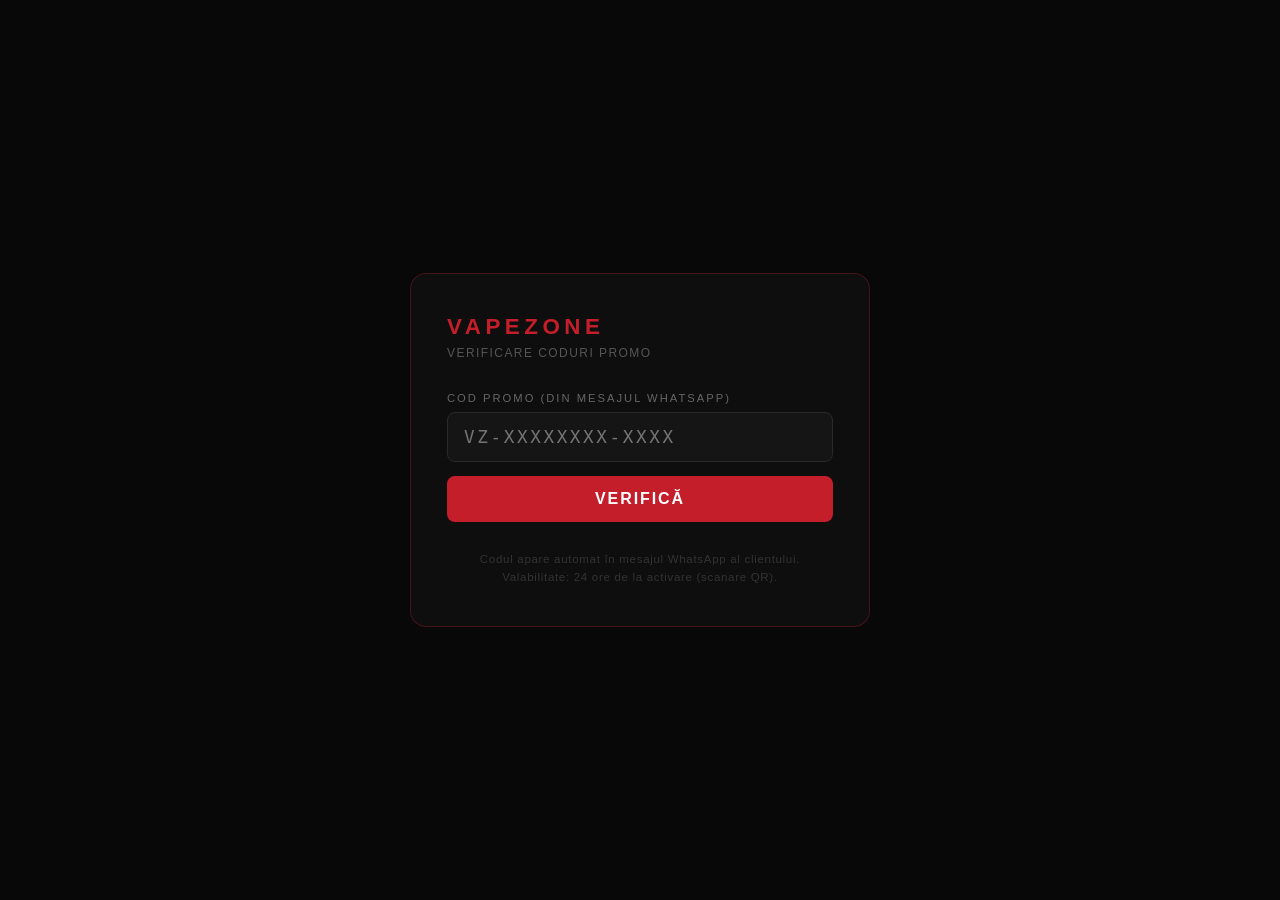
==== admin.html @ a1b14d28 "feat: embed timestamp in promo code + admin verification page Promo code now format VZ-<base36_times" ====
<!DOCTYPE html>
<html lang="ro">
<head>
  <meta charset="UTF-8">
  <meta name="viewport" content="width=device-width, initial-scale=1.0">
  <title>VapeZone Admin — Verificare Coduri</title>
  <style>
    * { box-sizing: border-box; margin: 0; padding: 0; }
    body {
      background: #080808;
      color: #fff;
      font-family: 'Segoe UI', sans-serif;
      min-height: 100vh;
      display: flex;
      align-items: center;
      justify-content: center;
      padding: 20px;
    }
    .box {
      background: #0e0e0e;
      border: 1px solid rgba(196,30,58,0.3);
      border-radius: 16px;
      padding: 40px 36px;
      max-width: 460px;
      width: 100%;
    }
    .logo {
      font-size: 1.4rem;
      font-weight: 700;
      letter-spacing: 0.2em;
      color: #C41E2A;
      text-transform: uppercase;
      margin-bottom: 6px;
    }
    .subtitle {
      font-size: 0.75rem;
      color: #555;
      letter-spacing: 0.12em;
      text-transform: uppercase;
      margin-bottom: 32px;
    }
    label {
      display: block;
      font-size: 0.7rem;
      letter-spacing: 0.18em;
      color: #666;
      text-transform: uppercase;
      margin-bottom: 8px;
    }
    input {
      width: 100%;
      background: #151515;
      border: 1px solid #2a2a2a;
      border-radius: 8px;
      padding: 14px 16px;
      color: #fff;
      font-size: 1.1rem;
      letter-spacing: 0.15em;
      font-family: monospace;
      text-transform: uppercase;
      outline: none;
      transition: border-color 0.2s;
    }
    input:focus { border-color: rgba(196,30,58,0.5); }
    button {
      width: 100%;
      margin-top: 14px;
      background: #C41E2A;
      color: #fff;
      border: none;
      border-radius: 8px;
      padding: 14px;
      font-size: 1rem;
      font-weight: 700;
      letter-spacing: 0.12em;
      text-transform: uppercase;
      cursor: pointer;
      transition: background 0.2s;
    }
    button:hover { background: #a3141f; }

    #result {
      margin-top: 24px;
      padding: 20px;
      border-radius: 10px;
      display: none;
    }
    #result.valid {
      background: rgba(34,197,94,0.08);
      border: 1px solid rgba(34,197,94,0.3);
    }
    #result.expired {
      background: rgba(196,30,58,0.08);
      border: 1px solid rgba(196,30,58,0.3);
    }
    #result.invalid {
      background: rgba(255,255,255,0.04);
      border: 1px solid rgba(255,255,255,0.1);
    }
    .res-status {
      font-size: 1.1rem;
      font-weight: 700;
      letter-spacing: 0.1em;
      text-transform: uppercase;
      margin-bottom: 12px;
    }
    .valid  .res-status { color: #22c55e; }
    .expired .res-status { color: #C41E2A; }
    .invalid .res-status { color: #888; }
    .res-row {
      display: flex;
      justify-content: space-between;
      font-size: 0.85rem;
      color: #999;
      padding: 5px 0;
      border-bottom: 1px solid rgba(255,255,255,0.05);
    }
    .res-row:last-child { border-bottom: none; }
    .res-row span:last-child { color: #ddd; font-weight: 600; }
    .valid  .res-row span:last-child { color: #86efac; }
    .note {
      margin-top: 28px;
      font-size: 0.72rem;
      color: #333;
      letter-spacing: 0.06em;
      text-align: center;
      line-height: 1.6;
    }
  </style>
</head>
<body>
<div class="box">
  <div class="logo">VapeZone</div>
  <div class="subtitle">Verificare Coduri Promo</div>

  <label>Cod promo (din mesajul WhatsApp)</label>
  <input type="text" id="codeInput" placeholder="VZ-XXXXXXXX-XXXX" autocomplete="off" spellcheck="false">
  <button onclick="verify()">VERIFICĂ</button>

  <div id="result"></div>

  <p class="note">Codul apare automat în mesajul WhatsApp al clientului.<br>Valabilitate: 24 ore de la activare (scanare QR).</p>
</div>

<script>
  const PROMO_MS = 86400000; // 24h

  document.getElementById('codeInput').addEventListener('keydown', e => {
    if (e.key === 'Enter') verify();
  });

  function verify() {
    const raw  = document.getElementById('codeInput').value.trim().toUpperCase();
    const res  = document.getElementById('result');

    // Expected format: VZ-<base36_timestamp>-<4rand>
    const parts = raw.split('-');
    if (parts.length !== 3 || parts[0] !== 'VZ') {
      res.style.display = 'block';
      res.className = 'invalid';
      res.innerHTML = `<div class="res-status">Cod invalid</div>
        <div class="res-row"><span>Format</span><span>Nerecunoscut</span></div>
        <div class="res-row"><span>Așteptat</span><span>VZ-XXXXXXXX-XXXX</span></div>`;
      return;
    }

    const tsBase36 = parts[1];
    const ts = parseInt(tsBase36, 36);

    if (isNaN(ts) || ts < 1700000000000 || ts > Date.now() + 60000) {
      res.style.display = 'block';
      res.className = 'invalid';
      res.innerHTML = `<div class="res-status">Cod invalid</div>
        <div class="res-row"><span>Timestamp</span><span>Imposibil de decodat</span></div>`;
      return;
    }

    const now       = Date.now();
    const elapsed   = now - ts;
    const remaining = PROMO_MS - elapsed;
    const isValid   = remaining > 0;

    const activatedAt = new Date(ts).toLocaleString('ro-RO', {
      day: '2-digit', month: '2-digit', year: 'numeric',
      hour: '2-digit', minute: '2-digit', second: '2-digit'
    });

    const expiresAt = new Date(ts + PROMO_MS).toLocaleString('ro-RO', {
      day: '2-digit', month: '2-digit', year: 'numeric',
      hour: '2-digit', minute: '2-digit'
    });

    const elapsedH = Math.floor(elapsed / 3600000);
    const elapsedM = Math.floor((elapsed % 3600000) / 60000);

    let remainTxt;
    if (isValid) {
      const rh = Math.floor(remaining / 3600000);
      const rm = Math.floor((remaining % 3600000) / 60000);
      remainTxt = `${rh}h ${rm}m`;
    } else {
      const ago = Math.abs(Math.floor(remaining / 3600000));
      remainTxt = `Expirat acum ${ago}h`;
    }

    res.style.display = 'block';
    res.className = isValid ? 'valid' : 'expired';
    res.innerHTML = `
      <div class="res-status">${isValid ? '✓ COD VALID — APLICĂ REDUCEREA' : '✕ COD EXPIRAT — REFUZĂ REDUCEREA'}</div>
      <div class="res-row"><span>Cod</span><span>${raw}</span></div>
      <div class="res-row"><span>Activat la</span><span>${activatedAt}</span></div>
      <div class="res-row"><span>Expiră la</span><span>${expiresAt}</span></div>
      <div class="res-row"><span>Timp trecut</span><span>${elapsedH}h ${elapsedM}m</span></div>
      <div class="res-row"><span>Status</span><span>${remainTxt}</span></div>
    `;
  }
</script>
</body>
</html>
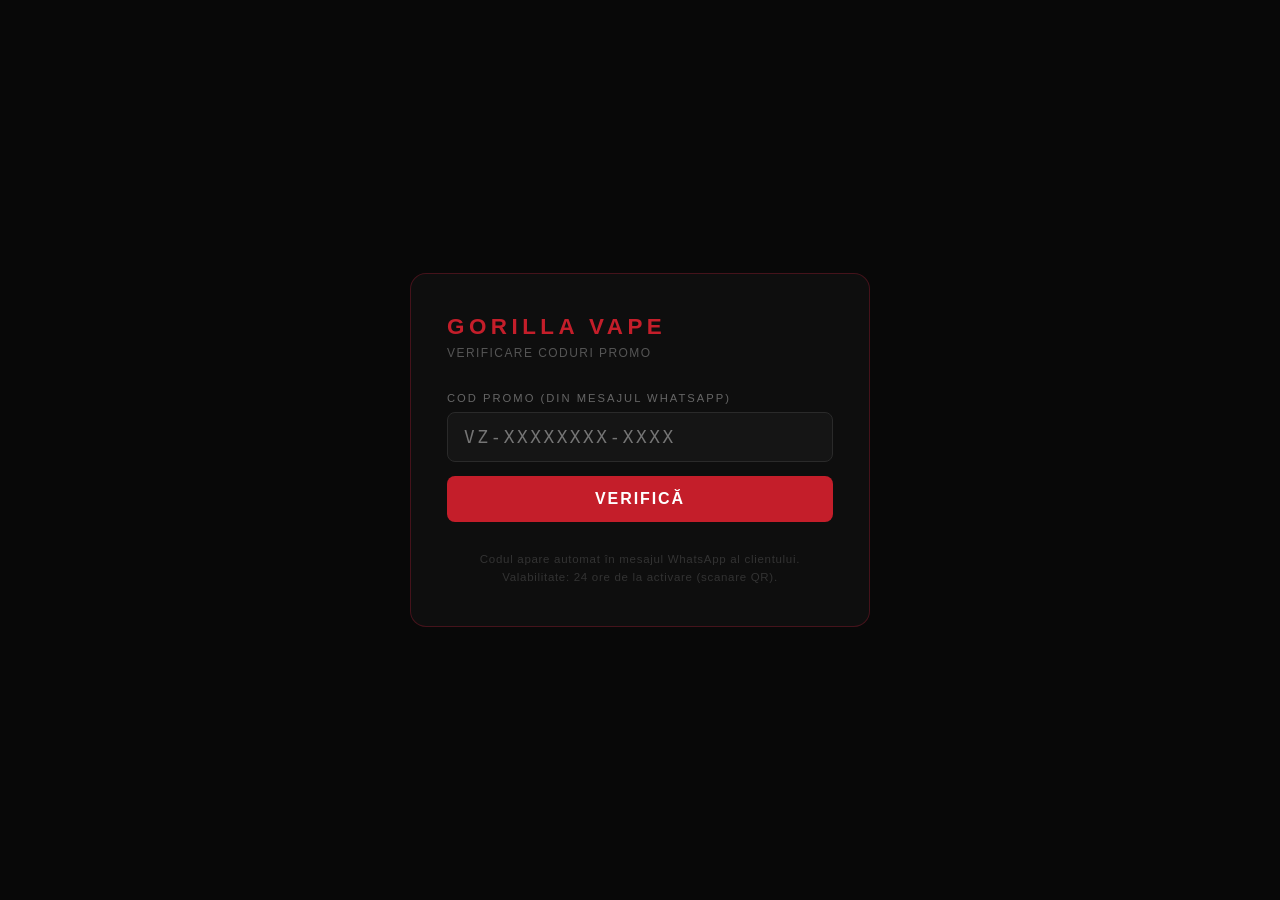
==== commit 1ca18824: "Rebranding: VapeZone → Gorilla Vape Înlocuit toate aparițiile textului brand în index.html, main.js," ====
--- a/admin.html
+++ b/admin.html
@@ -3,7 +3,7 @@
 <head>
   <meta charset="UTF-8">
   <meta name="viewport" content="width=device-width, initial-scale=1.0">
-  <title>VapeZone Admin — Verificare Coduri</title>
+  <title>Gorilla Vape Admin — Verificare Coduri</title>
   <style>
     * { box-sizing: border-box; margin: 0; padding: 0; }
     body {
@@ -130,7 +130,7 @@
 </head>
 <body>
 <div class="box">
-  <div class="logo">VapeZone</div>
+  <div class="logo">Gorilla Vape</div>
   <div class="subtitle">Verificare Coduri Promo</div>
 
   <label>Cod promo (din mesajul WhatsApp)</label>
